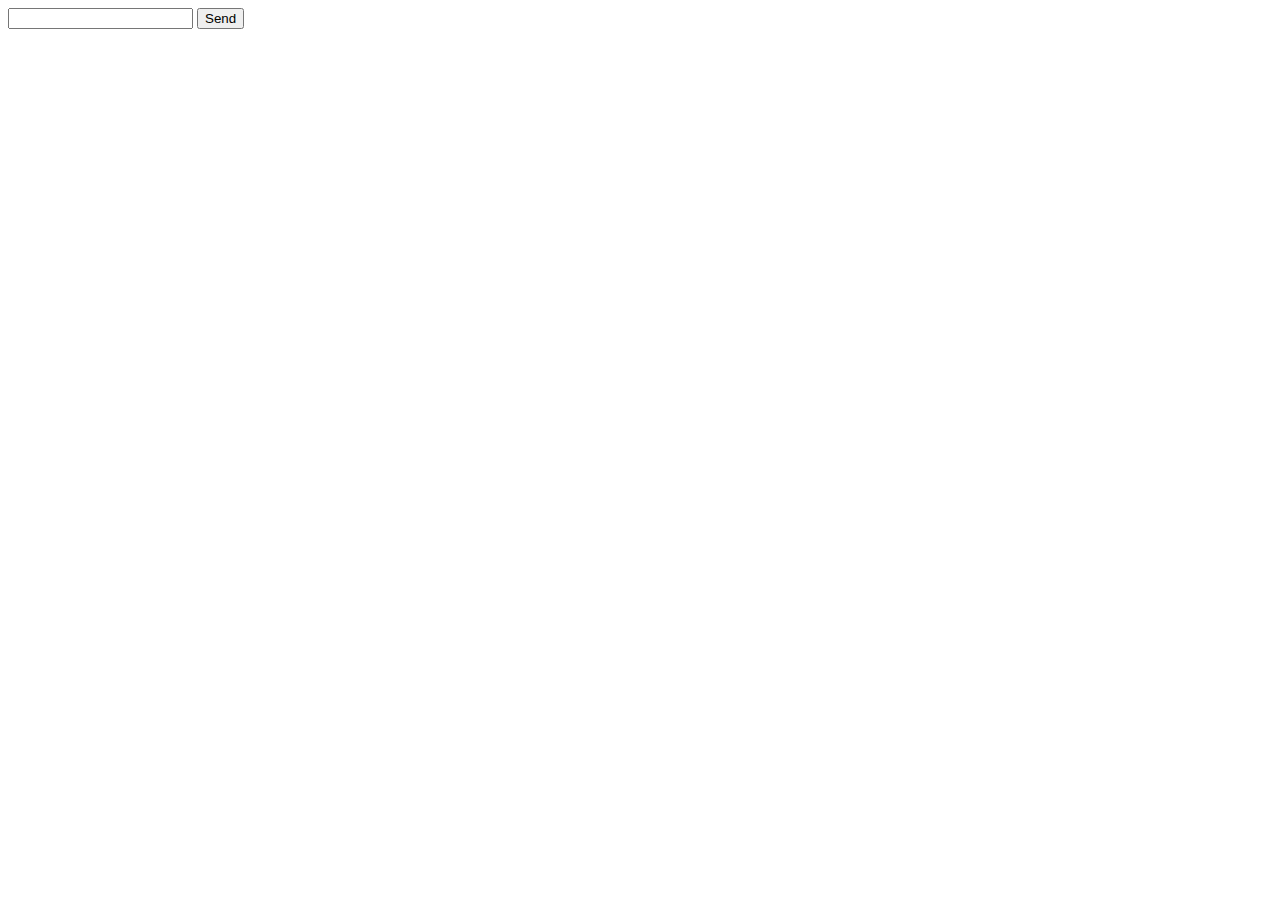
==== src/main/webapp/chat.html @ eaa5ae1a "chat app." ====
<!DOCTYPE html>
<html>
<head>
    <meta charset="utf-8">
    <title>Chat</title>
</head>
<body>

<form name="publish">
    <input type="text" name="message"/>
    <input type="submit" value="Send"/>
</form>

<div id="subscribe">
</div>

<script src="chat.js"></script>

</body>
</html>
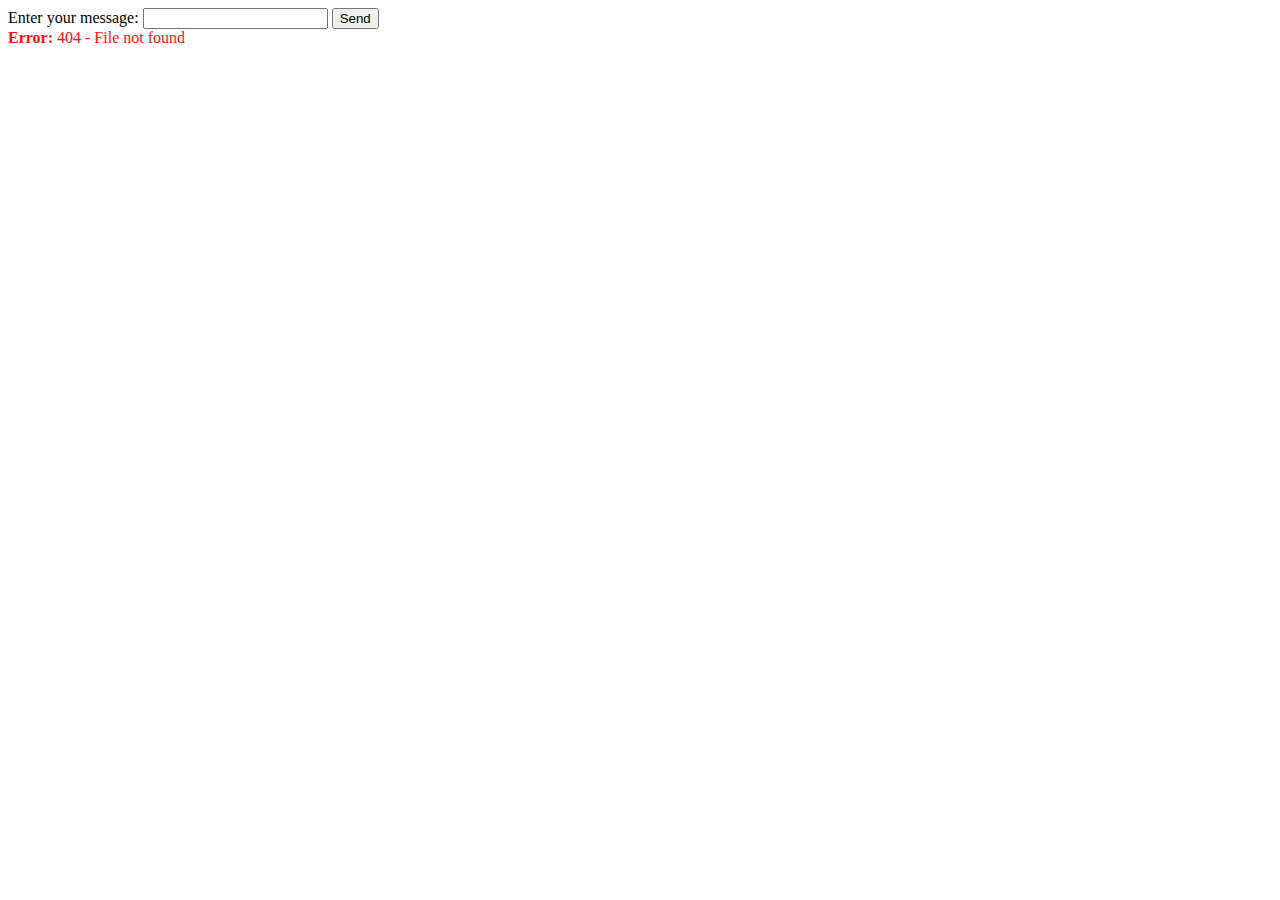
==== commit 57ec83c4: "styling." ====
--- a/src/main/webapp/chat.html
+++ b/src/main/webapp/chat.html
@@ -3,11 +3,12 @@
 <head>
     <meta charset="utf-8">
     <title>Chat</title>
+    <link rel="stylesheet" href="chat.css">
 </head>
 <body>
 
 <form name="publish">
-    <input type="text" name="message"/>
+    <label>Enter your message: <input type="text" name="message"/></label>
     <input type="submit" value="Send"/>
 </form>
 
--- a/src/main/webapp/chat.css
+++ b/src/main/webapp/chat.css
@@ -0,0 +1,11 @@
+.red {
+    color: #ff0e10;
+}
+
+.green {
+    color: #0eff20;
+}
+
+.blue {
+    color: #155eff;
+}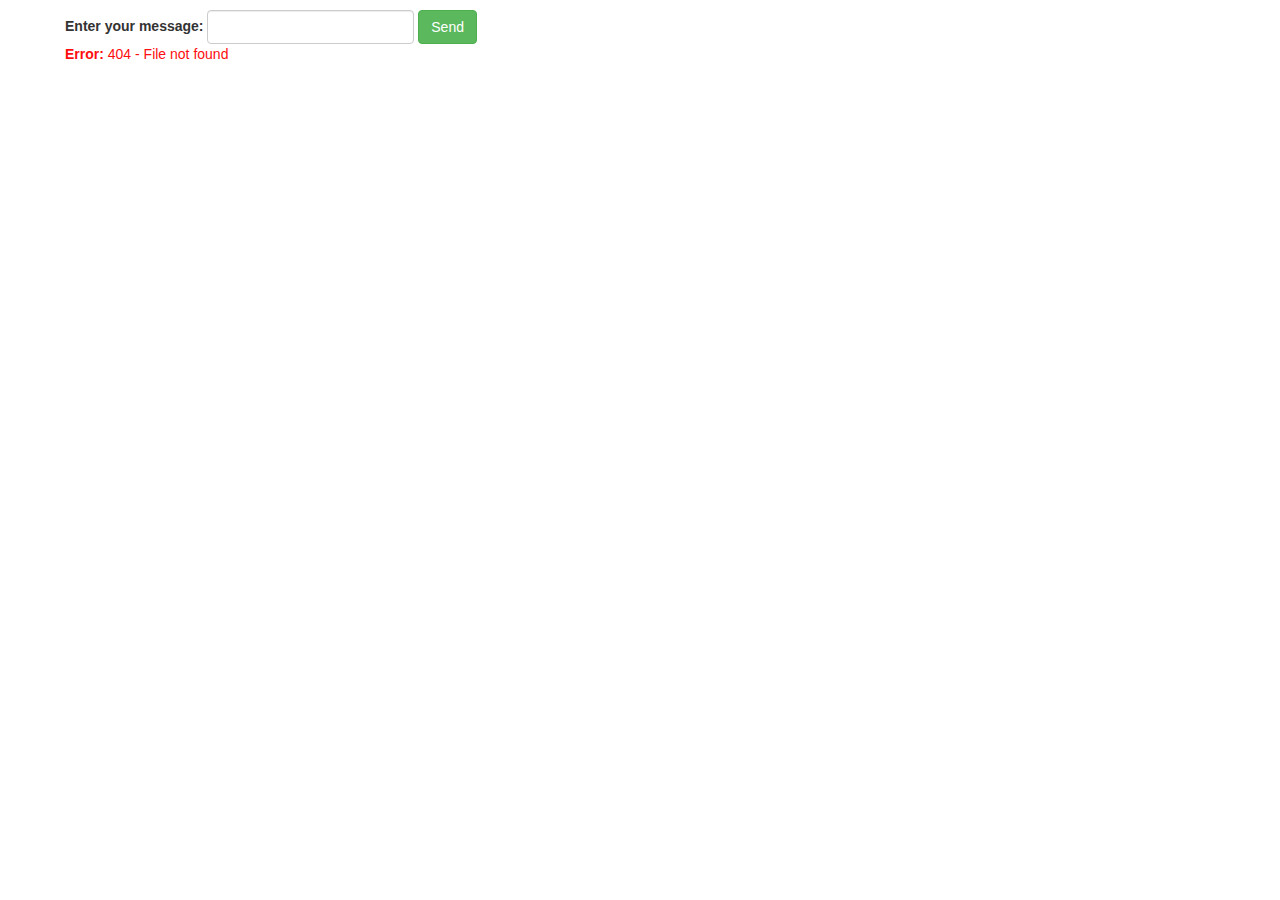
==== commit 9faa211d: "add bootstrap & jQuery." ====
--- a/src/main/webapp/chat.html
+++ b/src/main/webapp/chat.html
@@ -1,21 +1,30 @@
 <!DOCTYPE html>
-<html>
+<html lang="en">
 <head>
-    <meta charset="utf-8">
-    <title>Chat</title>
-    <link rel="stylesheet" href="chat.css">
+  <meta charset="utf-8">
+  <meta http-equiv="X-UA-Compatible" content="IE=edge">
+  <meta name="viewport" content="width=device-width, initial-scale=1">
+  <title>Chat</title>
+  <link rel="stylesheet" href="bootstrap-3.3.7/css/bootstrap.css">
+  <link rel="stylesheet" href="chat.css">
+  <script src="jquery/jquery-2.2.4.js"></script>
+  <script src="bootstrap-3.3.7/js/bootstrap.js"></script>
+  <script src="chat.js"></script>
 </head>
 <body>
 
-<form name="publish">
-    <label>Enter your message: <input type="text" name="message"/></label>
-    <input type="submit" value="Send"/>
-</form>
+<div class="container" style="padding: 10px">
+  <form id="publish" class="form-inline">
+    <div class="form-group">
+      <label for="msg">Enter your message:</label>
+      <input id="msg" type="text" class="form-control"/>
+    </div>
+    <input type="submit" value="Send" class="btn btn-success"/>
+  </form>
 
-<div id="subscribe">
+  <div id="subscribe">
+  </div>
 </div>
-
-<script src="chat.js"></script>
 
 </body>
 </html>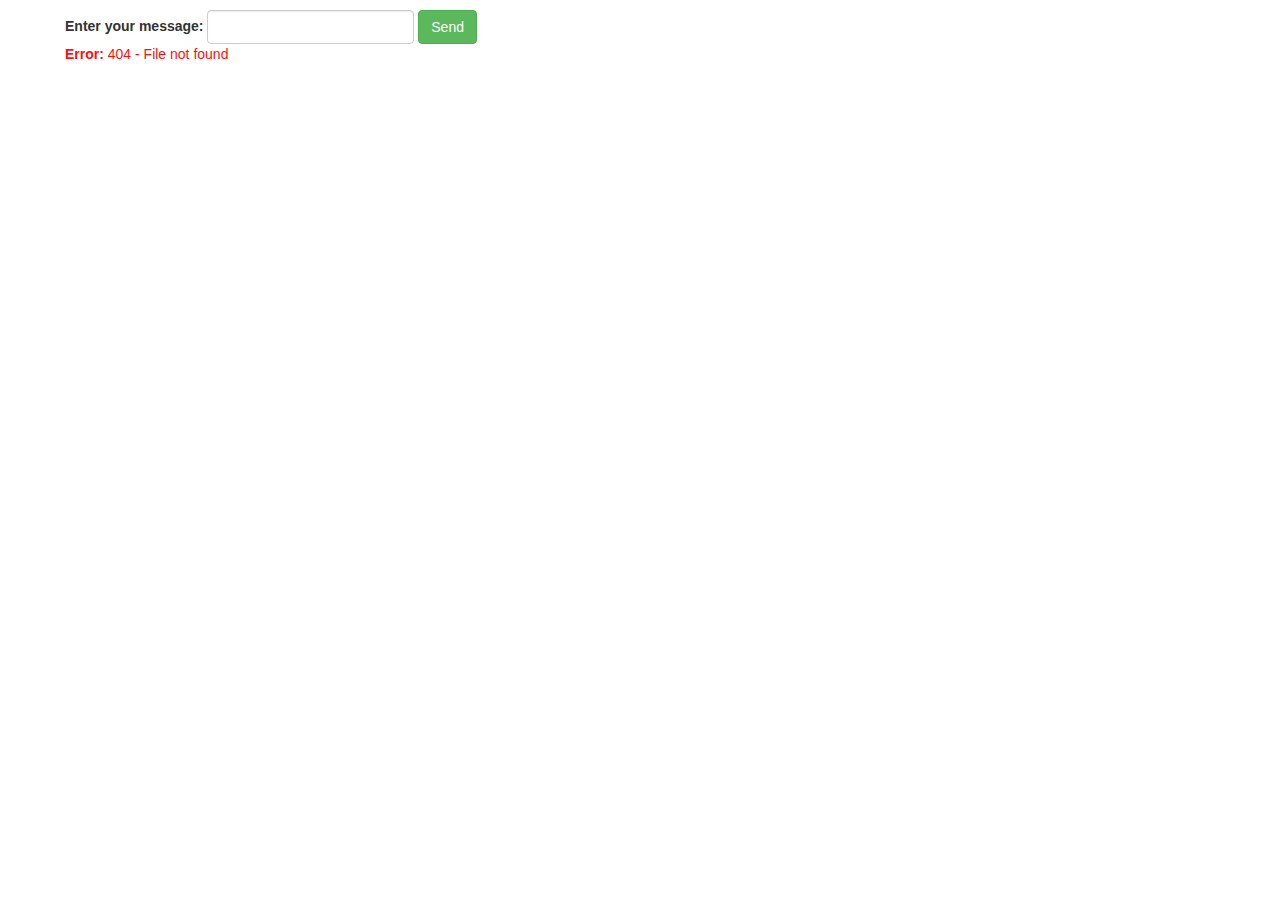
==== commit 78eb0488: "fix names encoding, rename page titles, use jQuery min." ====
--- a/src/main/webapp/chat.html
+++ b/src/main/webapp/chat.html
@@ -7,7 +7,7 @@
   <title>Chat</title>
   <link rel="stylesheet" href="bootstrap-3.3.7/css/bootstrap.css">
   <link rel="stylesheet" href="chat.css">
-  <script src="jquery/jquery-2.2.4.js"></script>
+  <script src="jquery/jquery-2.2.4.min.js"></script>
   <script src="bootstrap-3.3.7/js/bootstrap.js"></script>
   <script src="chat.js"></script>
 </head>
